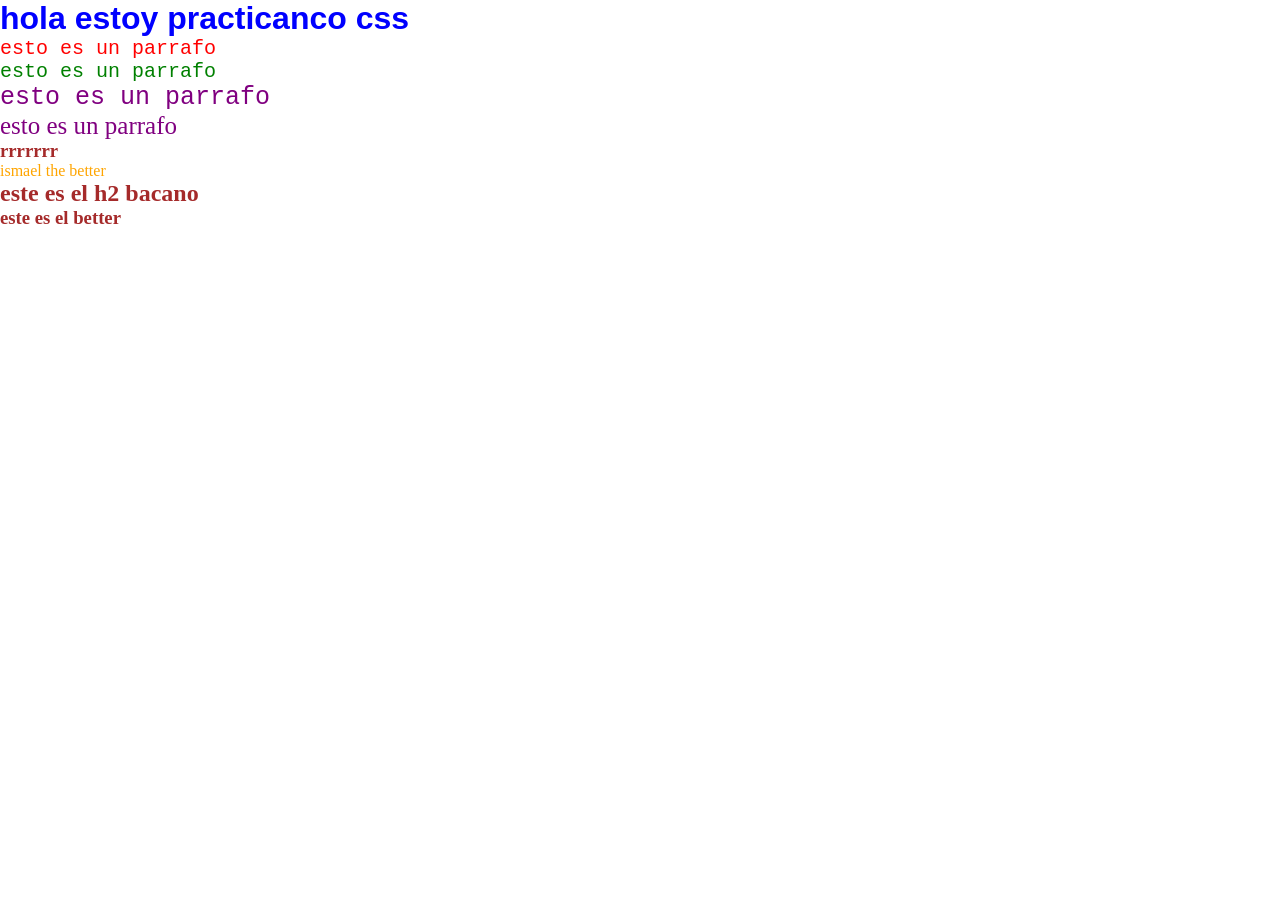
==== curso css/index.html @ 74278d81 "agrogo curso de css" ====
<!DOCTYPE html>
<html lang="en">
<head>
    <meta charset="UTF-8">
    <meta name="viewport" content="width=device-width, initial-scale=1.0">
    <title>Document</title>
    <link rel="stylesheet" href="style.css">
</head>
<body>

    <h1>hola estoy practicanco css</h1>
    <p class="texto">esto es un parrafo</p>
    <p class="texto" id="mmg">esto es un parrafo</p>
    
    <!-- una etiqueta puede tener una clase con 
     mas de una denominacion es decir 2 o mas clases -->

    <p class="texto especial ">esto es un parrafo</p>
    <p class="especial">esto es un parrafo</p>

<h3>rrrrrrr</h3>
    <div>
        <p>ismael the better </p>
        <h2>este es el h2 bacano</h2>
        <h3>este es el better</h3>


    </div>
</body>
</html>
---- curso css/style.css ----
/* selectores de etiquetas */

h1 {
    color: blue;
    font-family: Arial, Helvetica, sans-serif;
}

 /*el . se utiliza para seleccionar clases*/
.texto {       
    color: red;
    font-family: 'Courier New', Courier, monospace;
}

/* el # se utiliza para seleccionar ids */
#mmg {
    color: green;
    font-family: 'Lucida Console', 'Courier New', monospace;
}

/* selectores universales, selecciona todos los  p
que tengan esa clase  */

p.texto {
    font-size: 20px;
}

p.especial {
    font-size: 25px;
    color: purple;
}

/*el css se antepone al texto, es decir
que si a una etiqueta que tiene 2 clases
y una de ellas tiene un color y la otra
tiene otro color, el css le va a dar
prioridad a la que este de ultimo 
ejemplo en la linea 10 se piede que 
la palabra tenga rojo y en la linea 30
dice que esa clase tendra verde el css
ejecutara el verde  */




/* este selecciona todos los p y sus desendientes
que esten dentro de un div */

div p {
    color: orange;

}


/* este selecciona todos los h2 dentro de un div
 y todos los  h3 aunque no esten drentro de un div*/

div h2, h3 {
    color: brown;
}


/* este selecciona todos los h2 dentro de un div
 y todos los  h3 aunque  esten dentro de un div*/

 div h2, div h3 {
    color: brown;
}

/* selector universal, selecciona todos los elementos del 
html y les aplica las mismas propiedades ojo si no ah sido 
definidas ya por otros selectores, si ya un selector asigno el 
color a un h1 este no lo puede cambiar
pero si cualquier otra cosa que no se haya
definido  */
* {
    margin: 0;
    padding: 0;
    box-sizing: border-box;
}
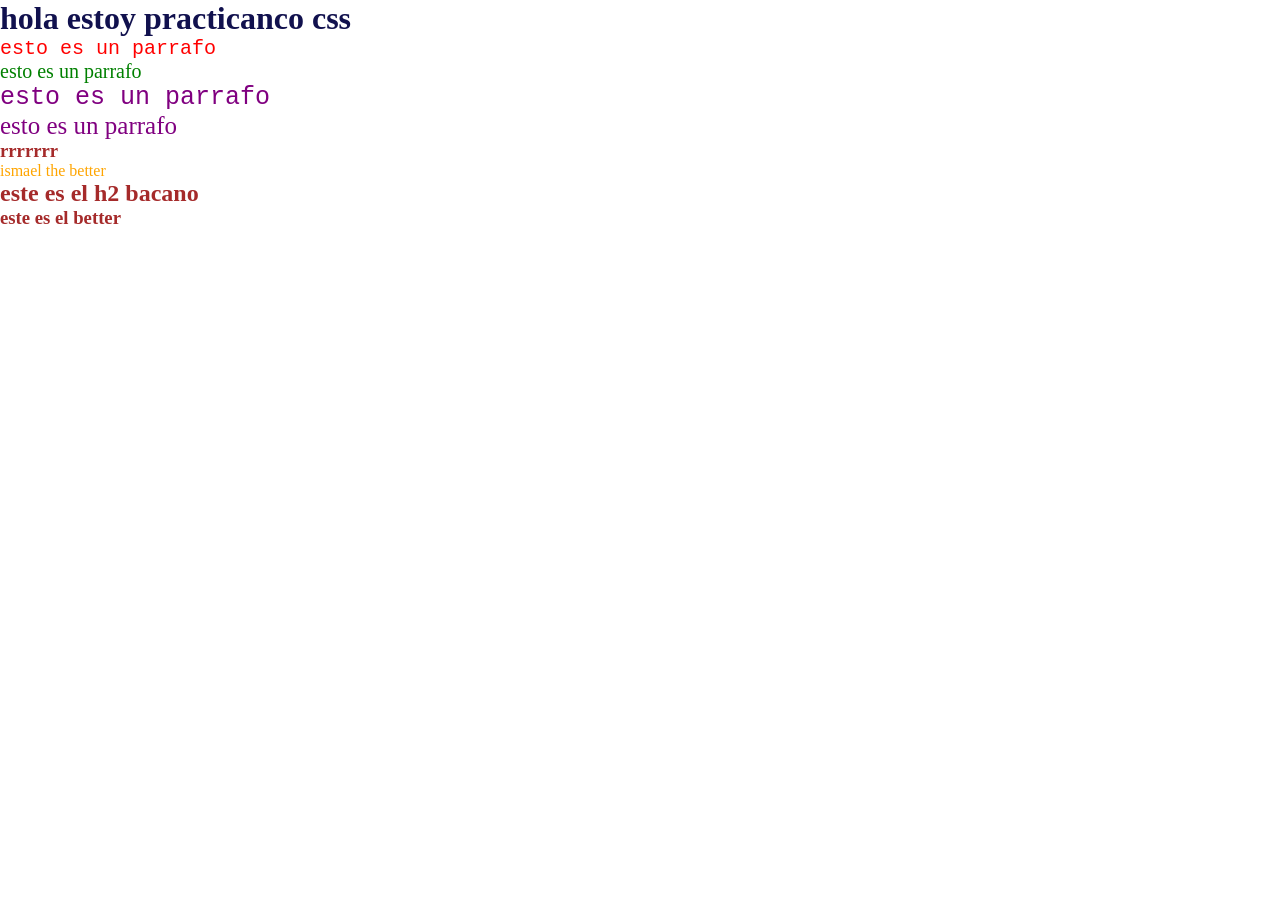
==== commit 3037988f: "cambios" ====
--- a/curso css/index.html
+++ b/curso css/index.html
@@ -10,7 +10,7 @@
 
     <h1>hola estoy practicanco css</h1>
     <p class="texto">esto es un parrafo</p>
-    <p class="texto" id="mmg">esto es un parrafo</p>
+    <p class="texto" id="mmg" >esto es un parrafo</p>
     
     <!-- una etiqueta puede tener una clase con 
      mas de una denominacion es decir 2 o mas clases -->
--- a/curso css/style.css
+++ b/curso css/style.css
@@ -1,8 +1,8 @@
 /* selectores de etiquetas */
 
 h1 {
-    color: blue;
-    font-family: Arial, Helvetica, sans-serif;
+    color: rgb(17, 17, 78);
+    font-family: 'Times New Roman', Times, serif, Helvetica, sans-serif;
 }
 
  /*el . se utiliza para seleccionar clases*/
@@ -14,7 +14,7 @@
 /* el # se utiliza para seleccionar ids */
 #mmg {
     color: green;
-    font-family: 'Lucida Console', 'Courier New', monospace;
+    font-family: 'Times New Roman', Times, serif, 'Courier New', monospace;
 }
 
 /* selectores universales, selecciona todos los  p
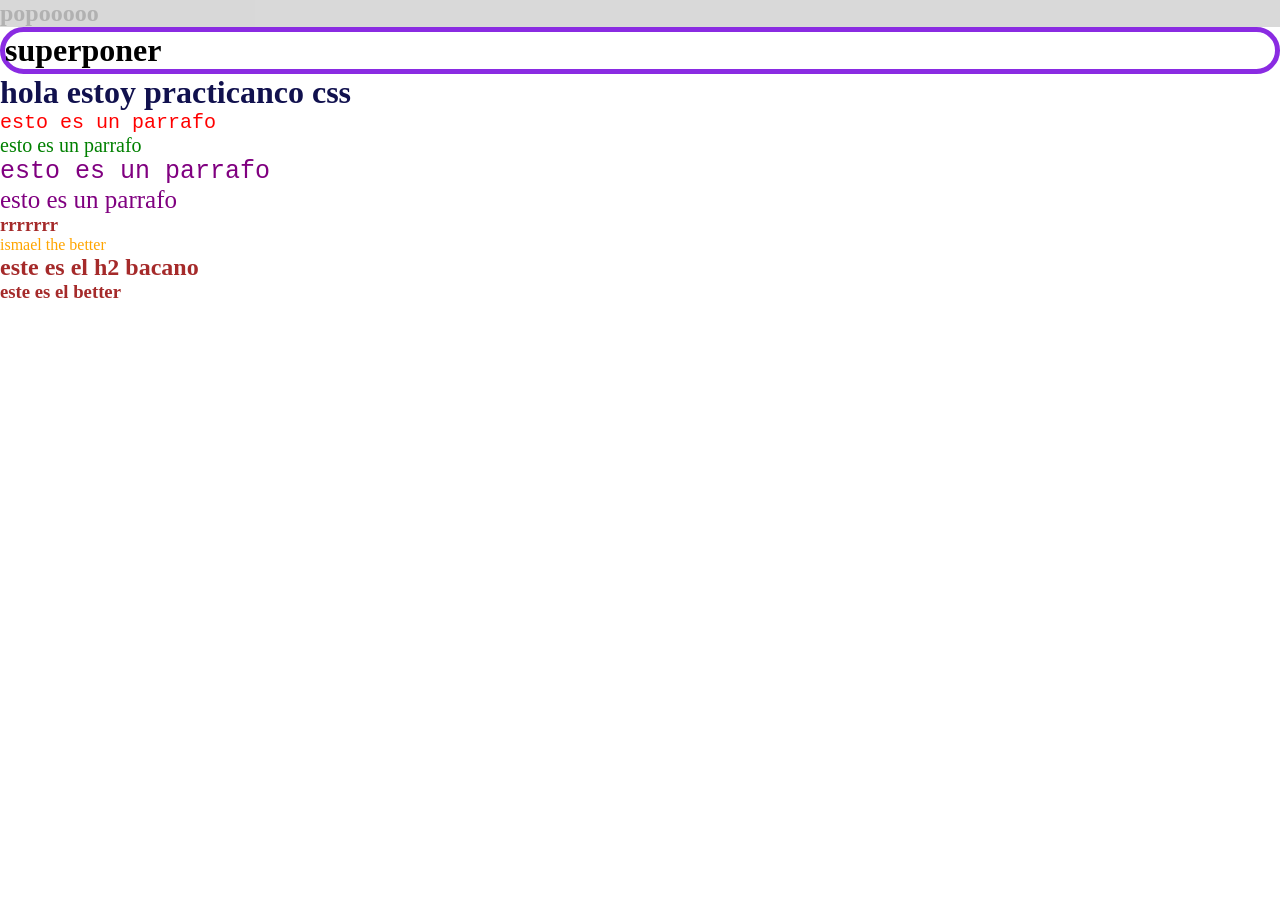
==== commit 78c1ef73: "cambios en la clase de css" ====
--- a/curso css/index.html
+++ b/curso css/index.html
@@ -8,7 +8,10 @@
 </head>
 <body>
 
-    <h1>hola estoy practicanco css</h1>
+    <article id="you"><h1>popooooo</h1></article>
+
+    <h1 id="perro" class="jj">superponer</h1>
+    <h1 id="copion">hola estoy practicanco css</h1>
     <p class="texto">esto es un parrafo</p>
     <p class="texto" id="mmg" >esto es un parrafo</p>
     
--- a/curso css/style.css
+++ b/curso css/style.css
@@ -1,6 +1,6 @@
 /* selectores de etiquetas */
 
-h1 {
+#copion {
     color: rgb(17, 17, 78);
     font-family: 'Times New Roman', Times, serif, Helvetica, sans-serif;
 }
@@ -76,4 +76,42 @@
     margin: 0;
     padding: 0;
     box-sizing: border-box;
+}
+
+#perro {color: #000;
+}  /* hay defentes formas de asignae el color ejemplo solo poniendo #00 y el numero del color exagesimal , tambien con formato rgb (0.255.0 ) */
+
+ .jj {
+
+    /*border: 6px  black dashed;      la opcion border  el color y el dashed que puede cambiar por otro, es el tipo de borde, importante para acceder a todo el menu para ver lo tipos de bortdes debees presionar control mas barra espaciadora */
+
+    /* entre los topos de bordes que se pueden AGREGAR ESTAN 
+    
+    dotted
+    dashed
+    solid
+    double
+    groove
+    ridge
+    insert
+    outset
+    none
+    hidden
+    */
+border-style: solid;   /* este parametro a la clase le dice que se le va a signar una caracteristica que es un borde */
+border-color: blueviolet; /*por su parte esto le asigna un color a ese borde ya que usa el mismo parametro borde y le expecifica que va a tener un color */
+border-radius: 30px; /* asi mismo s ele dice que el borde apresar de el color y que es un borde se le dice que le de una tonalidad sircular al borde */
+border-width: 5px; /* esto le asigna una anchua ala borde, y las unidades de medidas se pueden utilizar cm, milimetros mm, 2rm etc*/
+
+
+ }
+
+#you {
+
+    background-color:rgba(0,0,0,0.5);    /* en este punto en la seleccion de color rgba  el cuarto (sero . algo) representa la transparencia  del color y lo 
+                                            duro es que muestra lo que hay detras pero la trasnparencia solo se le apliuca a el color */
+
+    opacity: 0.3;  /* esto hace que se vuelva transparente todo el elemento incliutendo texto y todo lo que este dentro*/
+
+
 }
